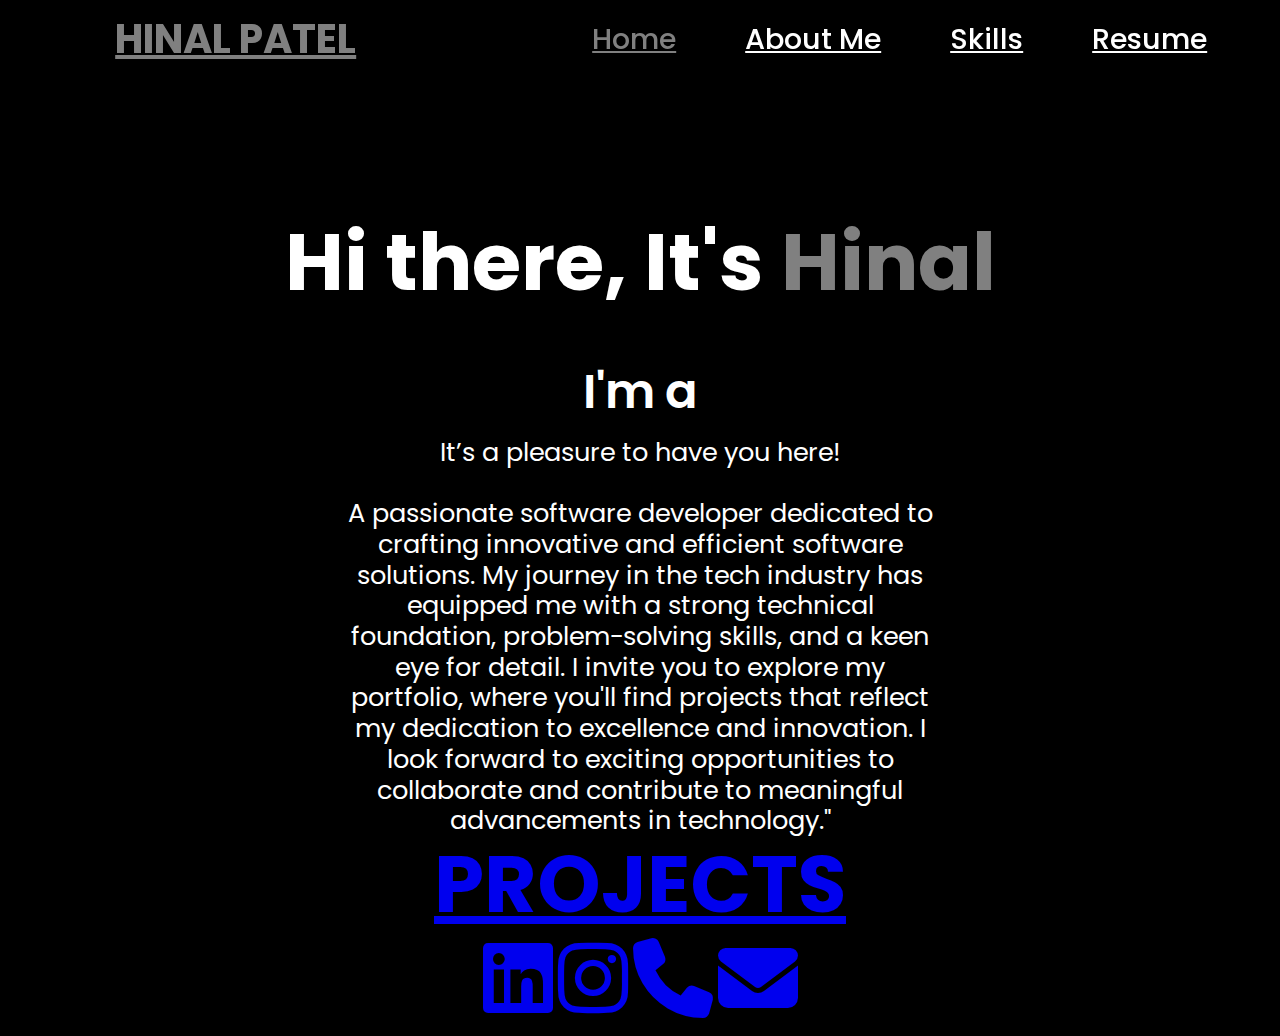
==== index.html @ 7d8f7009 "Update index.html" ====
<!DOCTYPE html>
<html lang="en">
<head>
    <meta charset="UTF-8">
    <meta name="viewport" content="width=device-width, initial-scale=1.0">
    <link rel="stylesheet" href="https://cdnjs.cloudflare.com/ajax/libs/font-awesome/6.5.2/css/all.min.css">
    <link rel="stylesheet" href="style.css">
    <title>Portfolio Website</title>
</head>
<body>
    <header>
        <a href="#" class="logo">HINAL PATEL</a>

        <nav>
            <a href="index.html" class="active"> Home</a>
            <a href="About.html">About Me</a>
            <a href="skills.html">Skills</a>
            <a href="Resume.html">Resume</a>
        </nav>

        <!-- Hamburger Menu Icon -->
        <div class="hamburger" onclick="toggleMenu()">
            <i class="fas fa-bars"></i>
        </div>
    </header>

    <section class="home">

        <div class="home-content">
            <h1>Hi there, It's <span>Hinal</span></h1>
            <h3 class="typing-text">I'm a<span></span></h3>
            <p>It’s a pleasure to have you here!<br><br>
	      A passionate software developer dedicated to crafting innovative and efficient software solutions.
		My journey in the tech industry has equipped me with a strong technical foundation, problem-solving skills, and a keen eye for detail.
		I invite you to explore my portfolio, where you'll find projects that reflect my dedication to excellence and innovation.
		I look forward to exciting opportunities to collaborate and contribute to meaningful advancements in technology."
            </p>
            <a href="Projects.html" class="btn">PROJECTS</a>

            <div class="social-icons">
                <a href="https://www.linkedin.com/in/om-kasodariya-46642a266/" target="_blank"><i class="fa-brands fa-linkedin"></i></a>
                <a href="https://www.instagram.com/hinu0712/" target="_blank"><i class="fa-brands fa-instagram"></i></a> 
                <a href="tel:+14605681898" target="_blank"><i class="fa-solid fa-phone"></i></a>
                <a href="mailto:hinalpatel4126@gmail.com" target="_blank"><i class="fa-solid fa-envelope"></i></a> 
            </div>
        </div>
    </section>

    <script>
        function toggleMenu() {
            const nav = document.querySelector('nav');
            nav.classList.toggle('active');
        }
    </script>
	  <script>
        // Existing JavaScript code

        // Add hamburger menu toggle functionality
        document.getElementById("hamburgerMenu").addEventListener("click", function() {
            document.querySelector("nav").classList.toggle("active");
        });
    </script>
</body>
</html>
---- style.css ----
/* Import Google Font */
@import url('https://fonts.googleapis.com/css2?family=Poppins:wght@300;400;600&display=swap');

/* General Styling */
body {
    font-family: 'Poppins', sans-serif;
    background-color: black;
    color: white;
    margin: 0;
    padding: 0;
    font-size: 18px; /* Increased base font size */
    line-height: 1.2; 


/* Header */
header {
    display: flex;
    justify-content: space-between;
    align-items: center;
    padding: 15px 9%;
    background-color: transparent;
    position: fixed;
    width: 100%;
    top: 0;
    z-index: 100;
}

.logo {
    font-size: 2.5rem;
    font-weight: 700;
    color: #808080;
}

nav a {
    font-size: 1.8rem;
    color: white;
    margin-left: 4rem;
    font-weight: 500;
    transition: 0.3s;
    
}

nav a:hover,
nav a.active {
    color: #808080;
    
}

/* Home Section */
.home {
    display: flex;
    justify-content: center;
    align-items: center;
    gap: 8rem;
    padding-top: 10rem;
    text-align: center;
    background-color: black;
}

.home-content h1 {
    font-size: 5rem;
    font-weight: 700;
}
.home a {
    font-size: 5rem;
    font-weight: 700;
}

span {
    color: #808080;
}

.home-content h3 {
    font-size: 3rem;
    margin-bottom: 1rem;
    font-weight: 600;
}

.home-content p {
    font-size: 1.6rem;
    max-width: 600px;
    margin: auto;
}

/* About Me Section */
.about-me {
    text-align: center;
    padding: 10rem 5%;
    background-color: black;
}

.about-me .container {
    max-width: 900px;
    margin: auto;
}

.about-me-content img {
    width: 200px;
    height: 200px;
    border-radius: 50%;
    margin-bottom: 20px;
    box-shadow: 0px 0px 15px #808080;
}

/* Contact Info */
.contact-info {
    text-align: center;
    padding: 3rem 5%;
    background-color: black;
}

.contact-info h2 {
    font-size: 2.5rem;
    margin-bottom: 20px;
}

.contact-details p {
    font-size: 1.6rem;
    margin: 10px 0;
}

.contact-details a {
    color: #808080;
    text-decoration: none;
}

.contact-details i {
    margin-right: 10px;
    color: #808080;
}
    /* Resume Section */
.resume {
    text-align: center;
    padding: 5rem 5%;
    background-color: black;
}

.resume h2 {
    font-size: 2.5rem;
    margin-bottom: 20px;
}

.resume a {
    display: inline-block;
    font-size: 1.8rem;
    color: #808080;
    text-decoration: none;
    padding: 10px 20px;
    border: 2px solid #808080;
    border-radius: 8px;
    transition: 0.3s;
}

.resume a:hover {
    background-color: #808080;
    color: black;
}

/* Resume Embed */
.resume-container {
    display: flex;
    justify-content: center;
    align-items: center;
    margin-top: 20px;
}

.resume iframe {
    width: 80%;
    height: 600px;
    border: none;
}

/* Responsive Design for Resume */
@media (max-width: 768px) {
    .resume iframe {
        width: 95%;
        height: 400px;
    }
}


/* Footer */
footer {
    text-align: center;
    padding: 15px;
    background-color: #161616;
    color: white;
    font-size: 1.4rem;
}

/* Responsive Design */
@media (max-width: 768px) {
    .about-me-content img {
        width: 150px;
        height: 150px;
    }

    .home-content h1 {
        font-size: 4rem;
    }

    .home-content h3 {
        font-size: 2.5rem;
    }

    .home-content p {
        font-size: 1.4rem;
    }
}
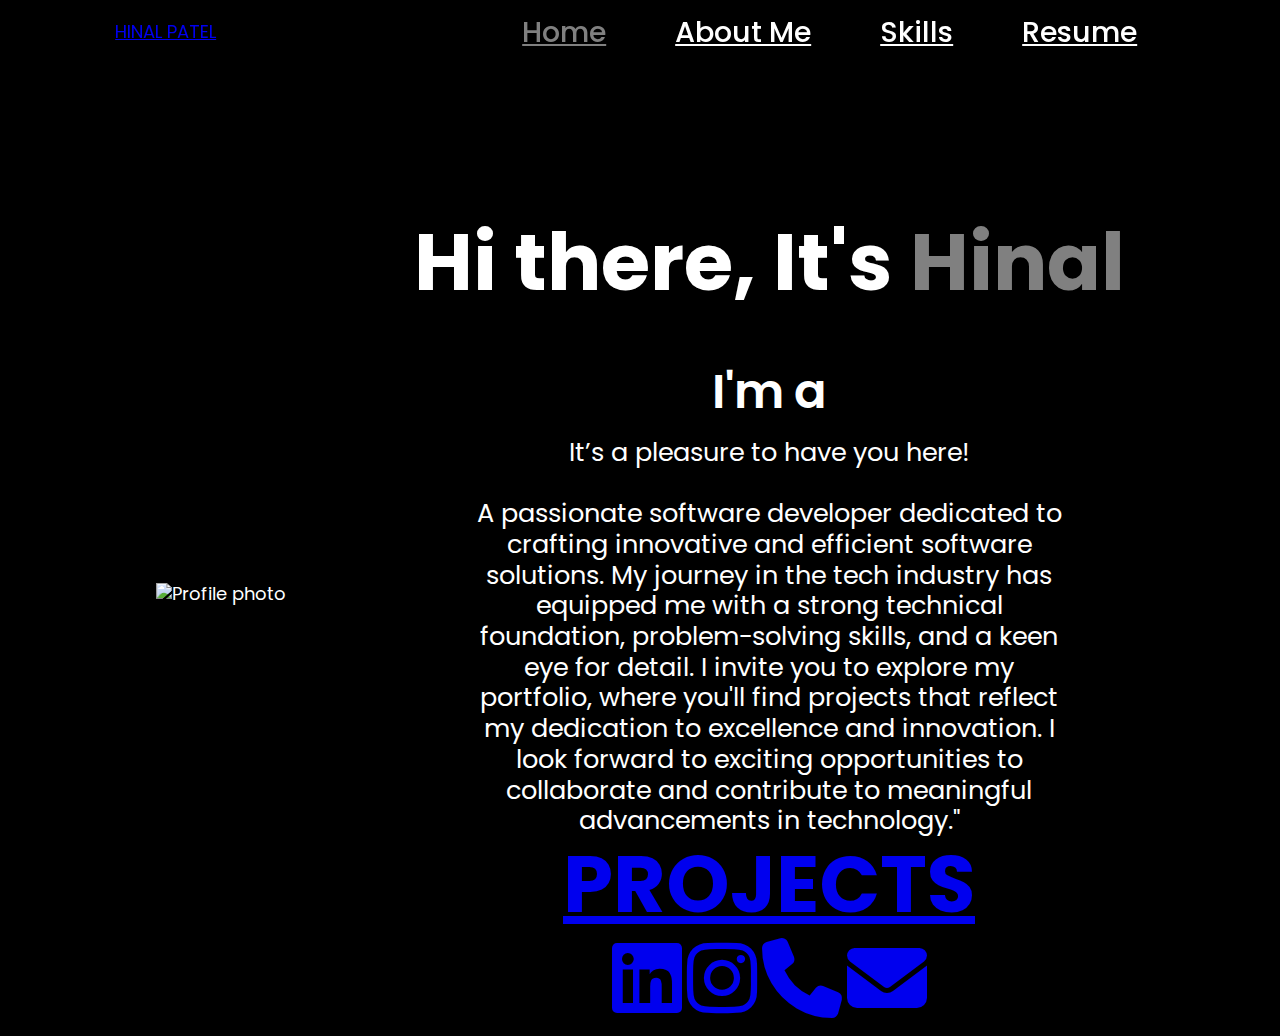
==== commit 0cb88916: "Update index.html" ====
--- a/index.html
+++ b/index.html
@@ -13,9 +13,9 @@
 
         <nav>
             <a href="index.html" class="active"> Home</a>
-            <a href="About.html">About Me</a>
+            <a href="about.html">About Me</a>
             <a href="skills.html">Skills</a>
-            <a href="Resume.html">Resume</a>
+            <a href="resume.html">Resume</a>
         </nav>
 
         <!-- Hamburger Menu Icon -->
@@ -25,6 +25,9 @@
     </header>
 
     <section class="home">
+	    <div class="home-img">
+            <img src="hinal.jpg" alt="Profile photo">
+        </div>
 
         <div class="home-content">
             <h1>Hi there, It's <span>Hinal</span></h1>
@@ -35,10 +38,10 @@
 		I invite you to explore my portfolio, where you'll find projects that reflect my dedication to excellence and innovation.
 		I look forward to exciting opportunities to collaborate and contribute to meaningful advancements in technology."
             </p>
-            <a href="Projects.html" class="btn">PROJECTS</a>
+            <a href="projects.html" class="btn">PROJECTS</a>
 
             <div class="social-icons">
-                <a href="https://www.linkedin.com/in/om-kasodariya-46642a266/" target="_blank"><i class="fa-brands fa-linkedin"></i></a>
+                <a href="https://www.linkedin.com/in/hinal-patel-246325331/" target="_blank"><i class="fa-brands fa-linkedin"></i></a>
                 <a href="https://www.instagram.com/hinu0712/" target="_blank"><i class="fa-brands fa-instagram"></i></a> 
                 <a href="tel:+14605681898" target="_blank"><i class="fa-solid fa-phone"></i></a>
                 <a href="mailto:hinalpatel4126@gmail.com" target="_blank"><i class="fa-solid fa-envelope"></i></a> 
--- a/style.css
+++ b/style.css
@@ -25,11 +25,7 @@
     z-index: 100;
 }
 
-.logo {
-    font-size: 2.5rem;
-    font-weight: 700;
-    color: #808080;
-}
+
 
 nav a {
     font-size: 1.8rem;
@@ -182,8 +178,8 @@
 /* Footer */
 footer {
     text-align: center;
-    padding: 15px;
-    background-color: #161616;
+    padding: 12px;
+    background-color: white;
     color: white;
     font-size: 1.4rem;
 }
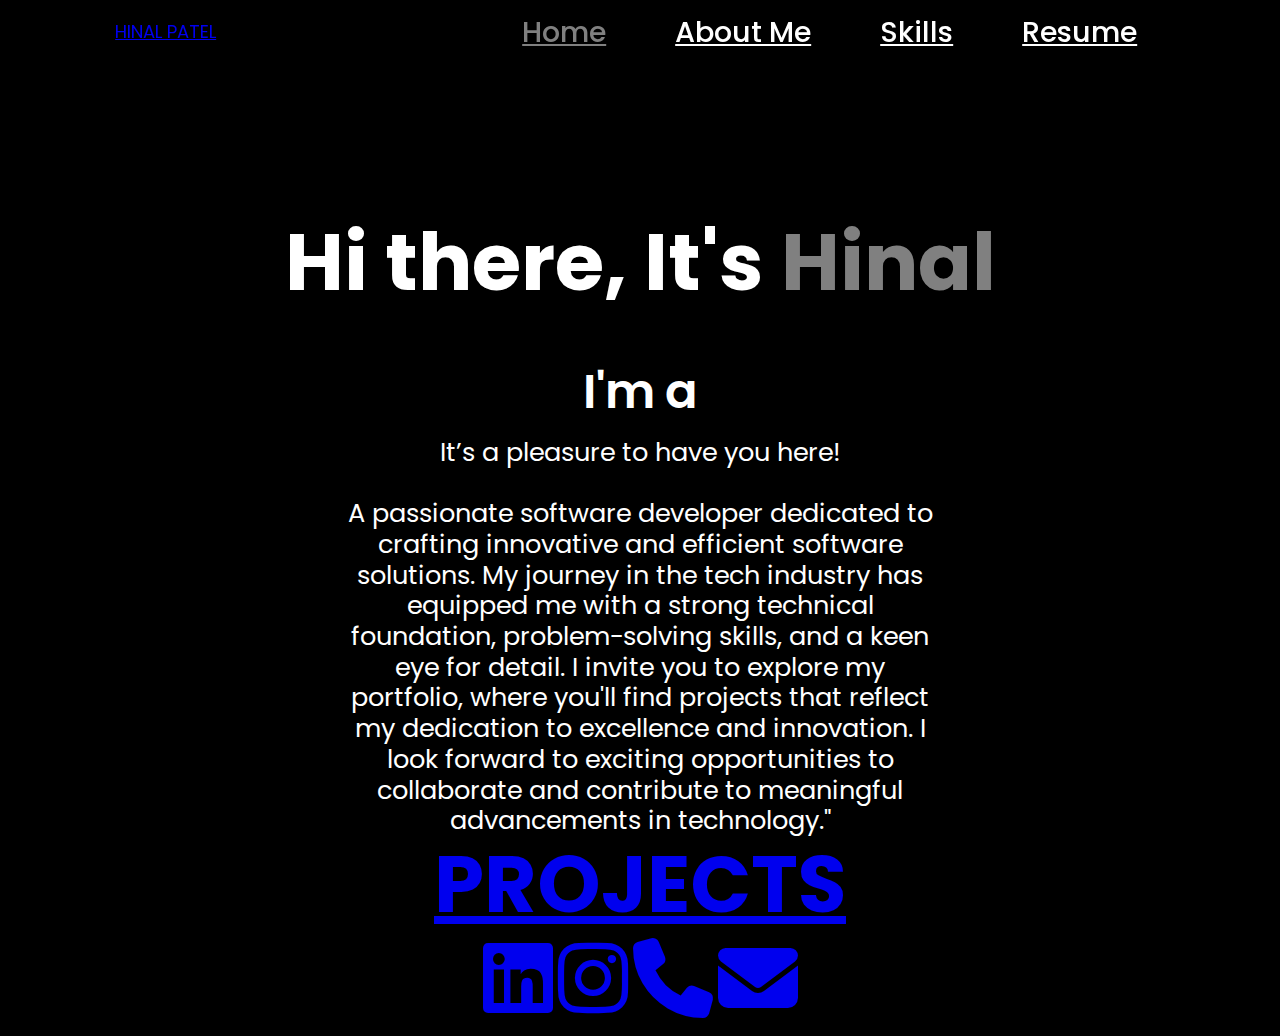
==== commit 47661fc7: "Update index.html" ====
--- a/index.html
+++ b/index.html
@@ -25,10 +25,7 @@
     </header>
 
     <section class="home">
-	    <div class="home-img">
-            <img src="hinal.jpg" alt="Profile photo">
-        </div>
-
+	    
         <div class="home-content">
             <h1>Hi there, It's <span>Hinal</span></h1>
             <h3 class="typing-text">I'm a<span></span></h3>
